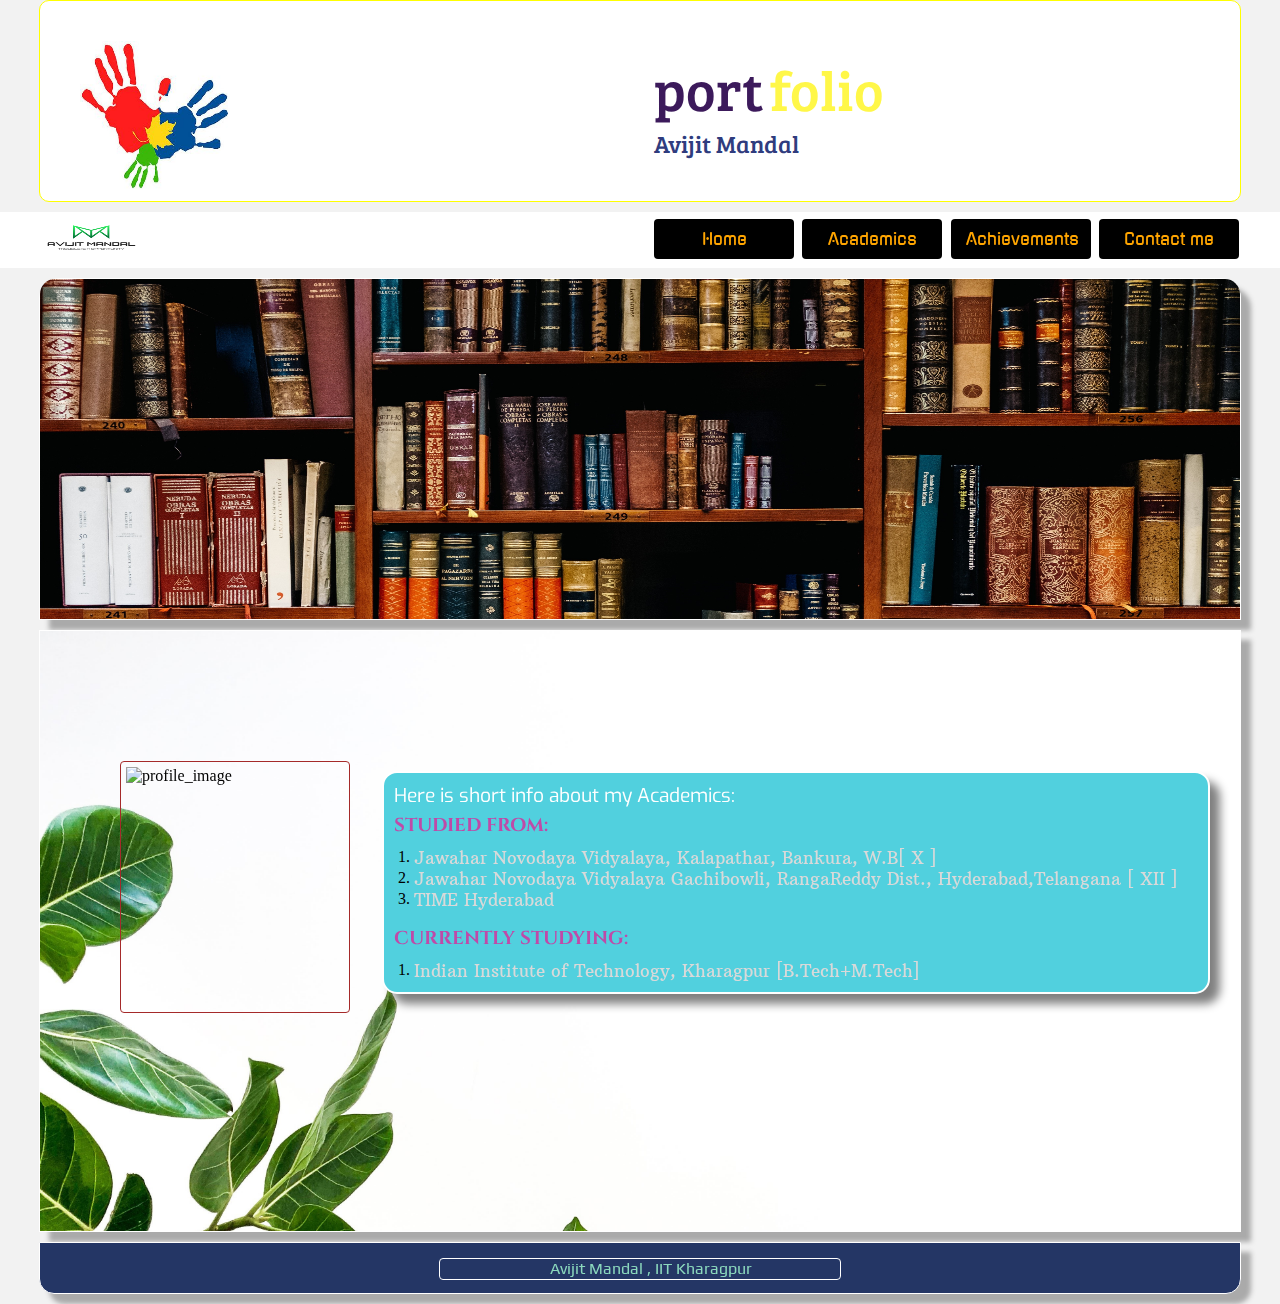
==== academics.html @ 855ef541 "my new site" ====
<!DOCTYPE html>
<html>
<head>
	<title>Portfolio Academics</title>
	<link rel="stylesheet" type="text/css" href="/css/style.css">
	<link href="https://fonts.googleapis.com/css?family=Cinzel" rel="stylesheet"> 
	<link href="https://fonts.googleapis.com/css?family=Exo" rel="stylesheet"> 
	<link href="https://fonts.googleapis.com/css?family=Bree+Serif" rel="stylesheet"> 
	<link href="https://fonts.googleapis.com/css?family=Play" rel="stylesheet"> 
	<link href="https://fonts.googleapis.com/css?family=Satisfy" rel="stylesheet"> 
	<link href="https://fonts.googleapis.com/css?family=Play" rel="stylesheet"> 
	<link href="https://fonts.googleapis.com/css?family=News+Cycle" rel="stylesheet">
	<link href="https://fonts.googleapis.com/css?family=Yeon+Sung" rel="stylesheet"> 
	<link href="https://fonts.googleapis.com/css?family=Bree+Serif" rel="stylesheet"> 
	<link href="https://fonts.googleapis.com/css?family=Gugi" rel="stylesheet"> 
	<link href="css/hover.css" rel="stylesheet" media="all">
	<link href="https://fonts.googleapis.com/css?family=Lobster" rel="stylesheet">
	<link href="https://fonts.googleapis.com/css?family=Cookie" rel="stylesheet">
	<link href="https://fonts.googleapis.com/css?family=Arbutus+Slab" rel="stylesheet"> 
	<link href="https://fonts.googleapis.com/css?family=Cookie" rel="stylesheet">

</head>
<link href="//maxcdn.bootstrapcdn.com/font-awesome/4.2.0/css/font-awesome.min.css" rel="stylesheet" media="all">
	<div class="tm-top-container">
		<img class="sflogo hvr-grow" src="images/sflogo.JPEG" alt="sf logo" height="150px" width="150px">
		<div class="portfolio">
			<div class="port hvr-grow-shadow">port</div>
			<div class="folio hvr-grow-shadow">folio</div>
			<p></p>
			<div class="identity ">Avijit Mandal</div>
		</div>

	</div>
	<header class="tm-header">
		<div class="tm-container">
			<a class="hvr-glow hvr-box-shadow-outset" href="https://www.google.com"><img class="logo" src="images/peace.png" height="50px" width="100spx" alter="logo" class="tm-logo"></a>
			<nav class="tm-nav">
				<ul>
					<li><a class="hvr-grow hvr-radial-out" href="index.html">Home</a></li>
					<li><a class="hvr-grow hvr-radial-out" href="academics.html">Academics</a></li>
					<li><a class="hvr-grow hvr-radial-out" href="achive.html">Achievements</a></li>
					<li><a class="hvr-grow hvr-radial-out" href="contact.html">Contact me</a></li>
				</ul>
			</nav>
		</div>
	</header>
	<body>
		<section class="coverpage">
			<img src="/images/acads.jpg" width="1200px" height="350px">
		</section>
		<div class="tm-para-acads">
			<img class="hvr-glow" src="/images/profileacads.jpg" height="240px" width="217.5px" alt="profile_image">
			<div class="acads-main">
				<p class="acads-main-title hvr-grow">Here is short info about my Academics:</p><br>
				<h3 class="stud hvr-underline-from-left">STUDIED FROM:</h3>
				<p></p>
				<div class="past">
					<ol>
						<li>
							<div class="hover_img hvr-forward">
   							  <a href="http://jnvbankura.in/">
    							 Jawahar Novodaya Vidyalaya, Kalapathar, Bankura, W.B[ X ]
     							<span>
    	 							<img src="images/jnvb.jpg" alt="image" height="80" />
     							</span>
    						 </a>
							</div>
						</li>
						<li>
							<div class="hover_img hvr-forward">
    						 <a href="http://www.jnvrangareddy.org/">
    							Jawahar Novodaya Vidyalaya Gachibowli, RangaReddy Dist., Hyderabad,Telangana [ XII ]
     							<span>
    	 							<img src="images/jnvg.jpg" alt="image" height="100" />
     							</span>
    						 </a>
							</div>
						</li>
						<li>
							<div class="hover_img hvr-forward">
     							<a href="https://www.time4education.com/Hyderabad">
    								TIME Hyderabad
     							<span>
    	 							<img src="images/time.jpeg" alt="image" height="100" />
     							</span>
    					 		</a>
							</div>
						</li>
					</ol>
				</div>
				<h3 class="currstud hvr-underline-from-left">CURRENTLY STUDYING:</h3>
				<p></p>
				<div class="current">
					<ol>
					<li>
						<div class="hover_img hvr-forward">
    					 <a href="http://www.iitkgp.ac.in/">
    						Indian Institute of Technology, Kharagpur [B.Tech+M.Tech]
     					<span>
    				 		<img src="images/iitkgp.jpg" alt="image" height="90" />
     					</span>
  					   	</a>
						</div>
					</li>
					</ol>
				</div>
			</div>
			
		</div>
	</body>
	<footer class="tm-footer">
		<div class="tm-footer-div">
			<div class="hvr-grow">Avijit Mandal , IIT Kharagpur</div>
		</div>
	</footer>

</html>
---- css/style.css ----
*{
	padding: 0px;
	margin: 0px;

}
.tm-top-container{
	height: 200px;
	max-width: 1200px;
	margin: 0 auto;
	border: 1px solid yellow;
	background-color: white;
	border-radius: 10px;
}
.sflogo{
	margin-top: 40px;
	margin-left:40px;
}
.portfolio{
	margin-top: 50px;
	margin-right: 90px;
	width: 500px;
	float: right;
	height: 80px;
	border: 0px solid black;
}
.identity {
	color: #2F3C7E;
	float:left;
	font-family: 'Bree Serif', serif;
	font-size: 1.5em;
	border-radius: 4px;
}
.info{
	float:left;
	font-family: 'Bree Serif', serif;
	font-size: 1.5em;
	margin-left: 100px;
}
.tm-header{
	margin-top: 10px;
	background-color: white;
	position: -webkit-sticky; /* Safari */
    position: sticky;
    top: 0;
	
}
.coverpage{

	max-width: 1200px;
	height: 340px;
	margin:0 auto;
	/*background-image: url('/images/hmcvr3.jpg');
	background-size: cover;
	background-repeat: no-repeat;*/
	border-radius: 20px 20px 0px 0px;
	margin-top: 10px;
	border: 1px solid white;
	box-shadow: 10px 10px 5px #aaaaaa;
}
.coverpage img{
	display: block;
	max-width: 100%;
	max-height: 100%;
	border-radius: 15px 15px 0px 0px;

}
.logo{

	border:1px solid white;
	border-radius: 7px;



}
.tm-container
{  
	max-width: 1200px;
	margin: 0 auto;
	background: white;

}
body{
	background:#f2f2f2 ;
}

.tm-nav{
	margin-top: 7px;
	float: right;
}
.tm-logo{

}
.tm-nav ul li{
	display: inline-block;
	background-color: white;
	margin-left: 3.5px;
 	margin-right: 1px;
}
.tm-nav ul li a{
	padding-left: 15px;
	padding-right: 15px;
	text-decoration: none;
	line-height: 40px;
	color: 	#1a0000;
	font-family: 'Gugi', cursive;
}
.tm-nav ul li a{
	text-align: center;
	background-color: black;
	color: orange;
	display: block;
	height: 40px;
	width:110px;
	border-radius: 4px;

}
.tm-nav ul li a:active 
{
  background-color: brown;
}
.tm-para
{
	max-width: 1200px;
	margin:0 auto;
	height: 600px;
	border: 1px solid red;
	background-image: url('/images/hmback2.jpg');
	background-size: cover;
	background-repeat: no-repeat;
	margin-top: 10px;
	border: 1px solid white;
	box-shadow: 10px 10px 5px #aaaaaa;
}
.tm-para img{
	margin-left: 80px;
	margin-top: 170px;
	border: 2px solid grey;
	border-radius: 30px;
	border: 2px solid #dfff;
 	border-radius: 4px;
  	padding: 5px;
}
.div-para{
	margin-top: 160px;
	margin-right:250px;
	max-width: 400px;
	height: 300px;
	border: 2px solid black;
	float: right;
	border-radius: 5px;
}
.abt{
	margin-left: 29px;
	font-family: 'Bree Serif', serif;
	color: white;
}
.tm-footer{

	max-width: 1200px;
	height: 50px;
	margin:0 auto;
	background-color:#243665;
	margin-top: 10px;
	margin-bottom: 10px;
	border: 1px solid white;
	border-radius: 0px 0px 15px 15px;
	box-shadow: 10px 10px 5px #aaaaaa;
}
.tm-footer-div{
	display: block;
	max-width: 400px;
	max-height: 20px;
	margin:0 auto;
	margin-top: 15px;
	margin-bottom: 15px;
	border: 1px solid white;
	border-radius: 4px;
}
.tm-footer-div div{
	font-family: 'Play', sans-serif;
	color: #8BD8BD;
	display: inline-block;
	margin:0 auto;
	padding-left: 110px;
	padding-bottom: 4px;

}

.few{
	margin-left: 30px;
	color:brown;
	font-family: 'Yeon Sung', cursive;
}
.main-para{
	margin-left: 30px;
	margin-right: 20px;
	padding:5px 5px 5px 8px;
	border-radius: 15px;

}
.hello{
	font-size:1.4em;
	font-family: 'News Cycle', sans-serif;
}
.avijit{
	font-family: 'Satisfy', cursive;
}
.avijit span{
	font-family: 'Play', sans-serif;
}
.avijit a{
	text-decoration: none;
	color:brown;
}
.port{
	color: #FFF748;
	font-family: 'Bree Serif', serif;
	font-size: 3.5em;
	border: 0px solid black;
	color: #3C1A5B;
	border-bottom-left-radius: 6px;
	border-top-left-radius: 6px
}
.portfolio div{
	display: inline-block;
	margin-left: 3.5px;
 	margin-right: 0px;
}
.folio{
	color: #3C1A5B;
	font-family: 'Bree Serif', serif;
	font-size: 3.5em;
	border:0px solid black;
	color: #FFF748;
	border-bottom-right-radius: 6px;
	border-top-right-radius: 6px
}
.tm-para-acads
{
	max-width: 1200px;
	margin:0 auto;
	height: 600px;
	border: 1px solid red;
	background-image: url('/images/acdsback2.jpg');
	background-size: cover;
	background-repeat: no-repeat;
	margin-top: 10px;
	border: 1px solid white;
	box-shadow: 10px 10px 5px #aaaaaa;
}
.tm-para-acads img{
	margin-left: 80px;
	margin-top: 130px;
	border: 2px solid grey;
	border-radius: 30px;
	border: 1px solid brown;
 	border-radius: 4px;
  	padding: 5px;
}
.tm-para-achive
{
	max-width: 1200px;
	margin:0 auto;
	height: 600px;
	border: 1px solid red;
	background-size: cover;
	background-repeat: no-repeat;
	margin-top: 10px;
	border: 1px solid white;
	box-shadow: 10px 10px 5px #aaaaaa;
	background-color: #FFE67C;
}
.tm-para-achive img{
	margin-left: 80px;
	margin-top: 190px;
	border: 2px solid grey;
	border-radius: 30px;
	border: 1px solid brown;
 	border-radius: 4px;
  	padding: 5px;
}
.tm-para-contact
{
	max-width: 1200px;
	margin:0 auto;
	height: 600px;
	border: 1px solid red;
	background-image: url('/images/contactsback.jpg');
	background-size: cover;
	background-repeat: no-repeat;
	margin-top: 10px;
	border: 1px solid white;
	box-shadow: 10px 10px 5px #aaaaaa;
}
.tm-para-contact img{
	border: 2px solid grey;
	border-radius: 30px;
	border: 1px solid brown;
 	border-radius: 4px;
  	padding: 5px;
}
.acads-main{
	margin-right: 30px;
	border: 2px solid white;
	float:right;
	margin-top: 140px;
 	border-radius: 15px 15px 15px 15px;
 	box-shadow: 10px 10px 10px grey;
 	background: #51d0de;
}
.acads-main ol a{
		text-decoration: none;
		font-size: 1.05em;
		font-family: 'Arbutus Slab', serif;
}
.current a{
	text-decoration: none;
}
.acads-main-title{
	margin-top: 10px;
	margin-left: 10px;
	font-size: 1.2em;
	font-family: 'Exo', sans-serif;
	color: white;
}
.stud{
	margin-top: 5px;
	margin-left: 10px;
	font-family: 'Cinzel', serif;
	color:  #bf4aa8;
}
.currstud{
	margin-top: 5px;
	margin-left: 10px;
	font-family: 'Cinzel', serif;
	color:  #bf4aa8;
}
.past{
	margin-left: 30px;
	margin-right: 30px;
	margin-top: 10px;
	margin-bottom: 10px;
}
.current{
	margin-left: 30px;
	margin-right:30px;
	margin-top: 10px;
	margin-bottom: 10px;
}
.hover_img a { position:relative; }
.hover_img a span { position:absolute; display:none; z-index:99; }
.hover_img a:hover span { display:block; }
.hover_img a
{
	color:#d9d9d9;
}
.main-contact{
	width: 500px;
	height: 500px;
	border: 1px solid white;
	float: right;
	margin-top: 80px;
	margin-right: 150px;
	color: #101357;
	border-radius: 20px;
	box-shadow: 5px 5px 5px grey;
	

}
.main-contact:hover{
	box-shadow: 15px 15px 15px grey;
}

.main-contact a img{
	margin-top: 0px;
	margin-left: 0px;
}
.main-contact-info{
	margin-left: 60px;
	margin-top: 30px;

}
.fb-logo{
	margin-right: 20px;
}
.insta-logo{
	margin-right: 20px;
}
.main-contact-title{
	max-width: 400px;
	margin:0 auto;
	padding-left: 60px;
	padding-top: 50px;
	font-size: 1.8em;
}
.gmail-logo{
	margin-top: 0px;
	margin-right: 0px;
	margin-left: 0px;
	margin-bottom: 0px;
}
.email{
	padding-left: 60px;
	font-size: 1.8em;
}
.email p{
	font-family: 'Yeon Sung', cursive;
}
.div-gmail{
	margin-left: 60px;
	margin-top: 10px;

}
.div-gmail p{
	font-size: 1.2em;
	font-family: 'Oswald', sans-serif;
	margin-left: 15px;

}
.wp{
	padding-left: 60px;
	font-size: 1.8em;
}
.wp p{
	font-family: 'Yeon Sung', cursive;
}
.div-wp{
	margin-left: 60px;
	margin-top: 5px;
}
.div-wp p{
		font-size: 1.2em;
		font-family: 'Oswald', sans-serif;
		margin-left: 15px;

}
.main-contact-title p{
	font-family: 'Kaushan Script', cursive;
	font-family: 'Great Vibes', cursive;
	font-family: 'Fredericka the Great', cursive;
}
.div-gmail p:hover{
	background-color: #51d0de;
	color: white;
	border-radius: 2px;
}
.div-wp p:hover
{
	background-color: #51d0de;
	color: white;
	border-radius: 2px;
}
.main-achive{
	height: 400px;
	max-width: 600px;
	border: 1px solid white;
	margin: 0 auto;
	margin-top: 100px;
	border-radius: 10px;
	margin-left: 340px;
}
.main-achive div{
	height: 200px;
	width: 400px;
	font-size: 1.35em;
	border:1px solid #51d0de;
	margin: 0 auto;
	margin-top: 100px;
	color:#295F2D;
	padding:10px 10px 10px 10px;
	border-radius: 10px;
	font-family: 'Marmelad', sans-serif;
	font-family: 'Cabin Sketch', cursive;
	margin-left: 80px;
	margin-right: 80px;
	box-shadow: 10px 10px 10px grey;
	border-right: 1px solid white;
	border-bottom: 1px solid white;

}
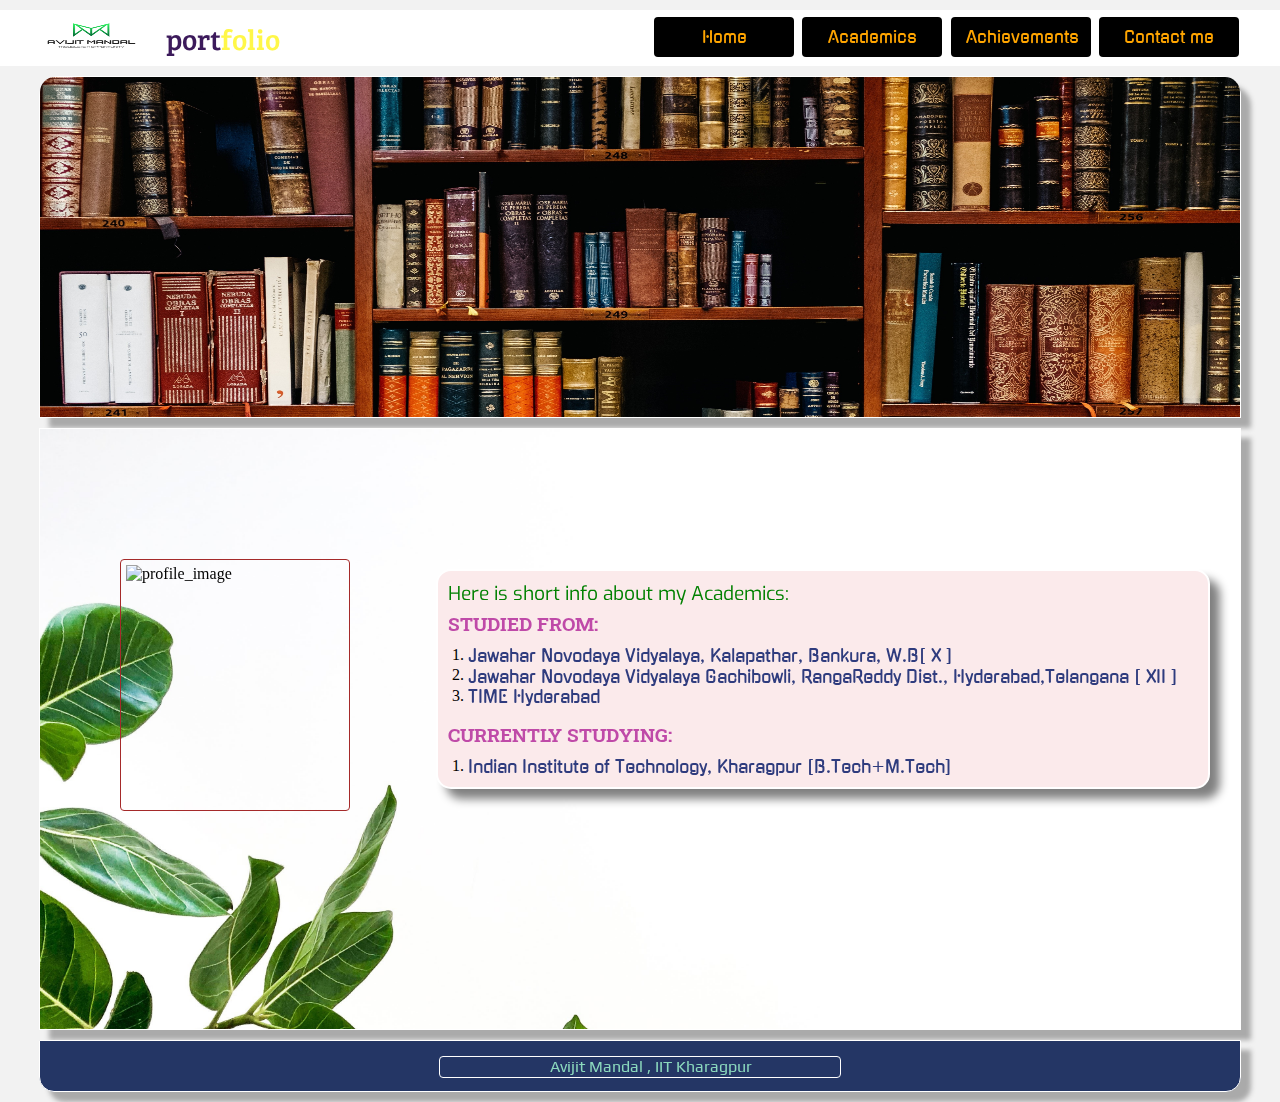
==== commit c0fb108f: "Changes added" ====
--- a/academics.html
+++ b/academics.html
@@ -18,10 +18,12 @@
 	<link href="https://fonts.googleapis.com/css?family=Cookie" rel="stylesheet">
 	<link href="https://fonts.googleapis.com/css?family=Arbutus+Slab" rel="stylesheet"> 
 	<link href="https://fonts.googleapis.com/css?family=Cookie" rel="stylesheet">
+	<link href="https://fonts.googleapis.com/css?family=Roboto+Slab" rel="stylesheet">
+	<link href="https://fonts.googleapis.com/css?family=Gugi" rel="stylesheet">
 
 </head>
 <link href="//maxcdn.bootstrapcdn.com/font-awesome/4.2.0/css/font-awesome.min.css" rel="stylesheet" media="all">
-	<div class="tm-top-container">
+	<!--<div class="tm-top-container">
 		<img class="sflogo hvr-grow" src="images/sflogo.JPEG" alt="sf logo" height="150px" width="150px">
 		<div class="portfolio">
 			<div class="port hvr-grow-shadow">port</div>
@@ -30,10 +32,11 @@
 			<div class="identity ">Avijit Mandal</div>
 		</div>
 
-	</div>
+	</div>-->
 	<header class="tm-header">
 		<div class="tm-container">
 			<a class="hvr-glow hvr-box-shadow-outset" href="https://www.google.com"><img class="logo" src="images/peace.png" height="50px" width="100spx" alter="logo" class="tm-logo"></a>
+			<span class="portfolio2 hvr-pulse-grow"><span class="port2">port</span><span class="folio2">folio</span></span>
 			<nav class="tm-nav">
 				<ul>
 					<li><a class="hvr-grow hvr-radial-out" href="index.html">Home</a></li>
--- a/css/style.css
+++ b/css/style.css
@@ -144,10 +144,11 @@
 	margin-top: 160px;
 	margin-right:250px;
 	max-width: 400px;
-	height: 300px;
+	height: 325px;
 	border: 2px solid black;
 	float: right;
 	border-radius: 5px;
+	font-size: 1.06em;
 }
 .abt{
 	margin-left: 29px;
@@ -200,40 +201,35 @@
 }
 .hello{
 	font-size:1.4em;
-	font-family: 'News Cycle', sans-serif;
+	font-family: 'Crete Round', serif;
+
 }
 .avijit{
 	font-family: 'Satisfy', cursive;
 }
 .avijit span{
 	font-family: 'Play', sans-serif;
+	color: green;
 }
 .avijit a{
 	text-decoration: none;
 	color:brown;
-}
-.port{
+	font-family: 'Slabo 27px', serif;
+}
+.portfolio2{
+	border:1px white black;
+	margin-left: 20px;
+	font-family: 'Bree Serif', serif;
+
+}
+.port2{
+	font-size: 1.8em;
+	color: #3C1A5B;
+
+}
+.folio2{
+	font-size: 1.8em;
 	color: #FFF748;
-	font-family: 'Bree Serif', serif;
-	font-size: 3.5em;
-	border: 0px solid black;
-	color: #3C1A5B;
-	border-bottom-left-radius: 6px;
-	border-top-left-radius: 6px
-}
-.portfolio div{
-	display: inline-block;
-	margin-left: 3.5px;
- 	margin-right: 0px;
-}
-.folio{
-	color: #3C1A5B;
-	font-family: 'Bree Serif', serif;
-	font-size: 3.5em;
-	border:0px solid black;
-	color: #FFF748;
-	border-bottom-right-radius: 6px;
-	border-top-right-radius: 6px
 }
 .tm-para-acads
 {
@@ -306,12 +302,12 @@
 	margin-top: 140px;
  	border-radius: 15px 15px 15px 15px;
  	box-shadow: 10px 10px 10px grey;
- 	background: #51d0de;
+ 	background: #FBEAEB;
 }
 .acads-main ol a{
 		text-decoration: none;
 		font-size: 1.05em;
-		font-family: 'Arbutus Slab', serif;
+		font-family: 'Gugi', cursive;
 }
 .current a{
 	text-decoration: none;
@@ -321,18 +317,18 @@
 	margin-left: 10px;
 	font-size: 1.2em;
 	font-family: 'Exo', sans-serif;
-	color: white;
+	color: green;
 }
 .stud{
 	margin-top: 5px;
 	margin-left: 10px;
-	font-family: 'Cinzel', serif;
+	font-family: 'Roboto Slab', serif;
 	color:  #bf4aa8;
 }
 .currstud{
 	margin-top: 5px;
 	margin-left: 10px;
-	font-family: 'Cinzel', serif;
+	font-family: 'Roboto Slab', serif;
 	color:  #bf4aa8;
 }
 .past{
@@ -352,7 +348,7 @@
 .hover_img a:hover span { display:block; }
 .hover_img a
 {
-	color:#d9d9d9;
+	color:#2F3C7E;
 }
 .main-contact{
 	width: 500px;
@@ -463,7 +459,7 @@
 	height: 200px;
 	width: 400px;
 	font-size: 1.35em;
-	border:1px solid #51d0de;
+	border:1px solid white;
 	margin: 0 auto;
 	margin-top: 100px;
 	color:#295F2D;
@@ -473,8 +469,8 @@
 	font-family: 'Cabin Sketch', cursive;
 	margin-left: 80px;
 	margin-right: 80px;
-	box-shadow: 10px 10px 10px grey;
+	box-shadow: 5px 5px 5px grey;
 	border-right: 1px solid white;
 	border-bottom: 1px solid white;
 
-}+}
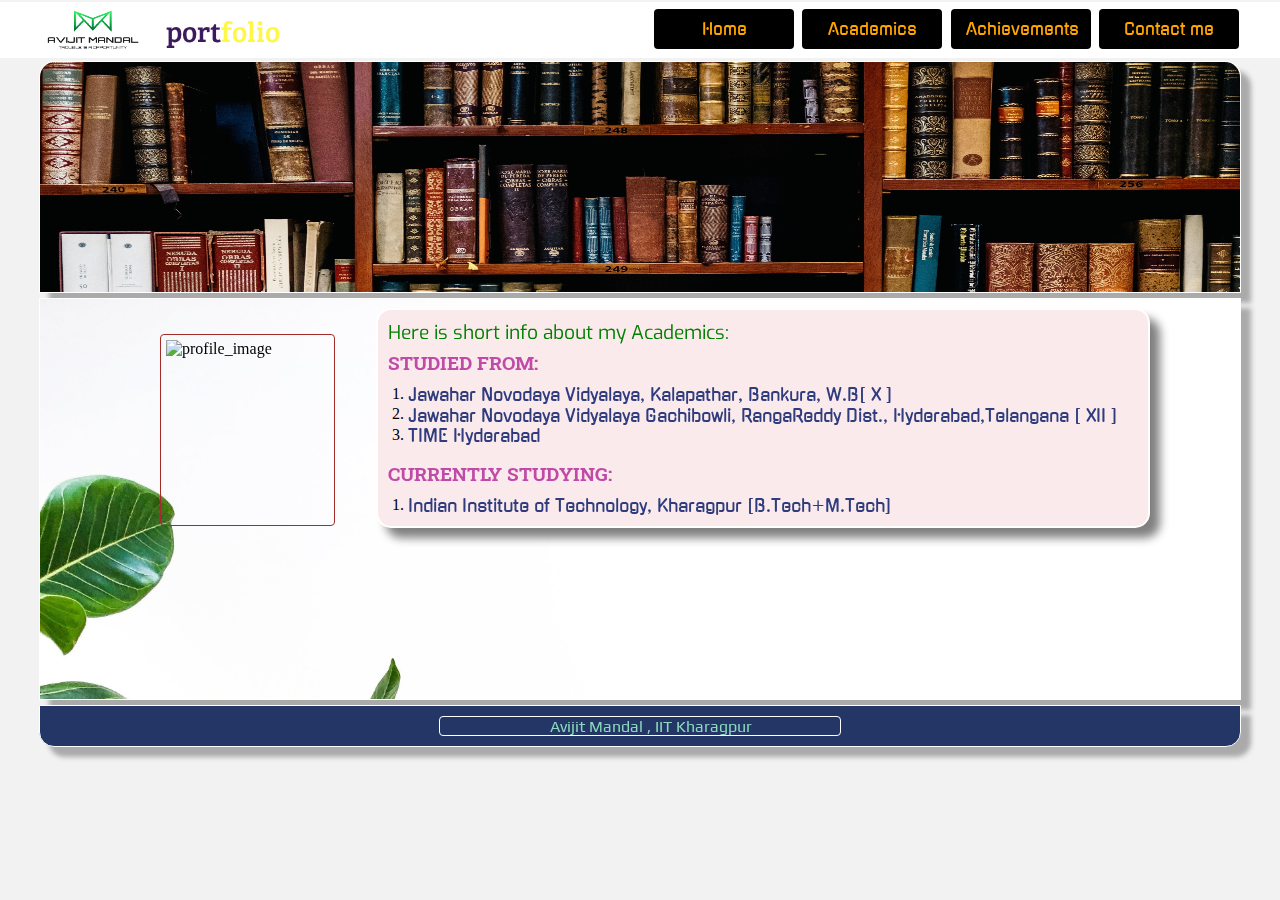
==== commit 4823ef70: "made unscrollable" ====
--- a/academics.html
+++ b/academics.html
@@ -52,7 +52,7 @@
 			<img src="/images/acads.jpg" width="1200px" height="350px">
 		</section>
 		<div class="tm-para-acads">
-			<img class="hvr-glow" src="/images/profileacads.jpg" height="240px" width="217.5px" alt="profile_image">
+			<img class="hvr-glow book" src="/images/profileacads.jpg" height="180px" width="163.125‬px" alt="profile_image" style="margin-left: 120px; margin-top: 35px;">
 			<div class="acads-main">
 				<p class="acads-main-title hvr-grow">Here is short info about my Academics:</p><br>
 				<h3 class="stud hvr-underline-from-left">STUDIED FROM:</h3>
@@ -63,8 +63,8 @@
 							<div class="hover_img hvr-forward">
    							  <a href="http://jnvbankura.in/">
     							 Jawahar Novodaya Vidyalaya, Kalapathar, Bankura, W.B[ X ]
-     							<span>
-    	 							<img src="images/jnvb.jpg" alt="image" height="80" />
+     							<span class="jnvbwb">
+    	 							<img src="images/jnvb.jpg" alt="image" height="100px" width="200px" />
      							</span>
     						 </a>
 							</div>
@@ -73,8 +73,8 @@
 							<div class="hover_img hvr-forward">
     						 <a href="http://www.jnvrangareddy.org/">
     							Jawahar Novodaya Vidyalaya Gachibowli, RangaReddy Dist., Hyderabad,Telangana [ XII ]
-     							<span>
-    	 							<img src="images/jnvg.jpg" alt="image" height="100" />
+     							<span class="jnvgtg">
+    	 							<img src="images/jnvg.jpg" alt="image" height="100px" width="200px" />
      							</span>
     						 </a>
 							</div>
@@ -83,8 +83,8 @@
 							<div class="hover_img hvr-forward">
      							<a href="https://www.time4education.com/Hyderabad">
     								TIME Hyderabad
-     							<span>
-    	 							<img src="images/time.jpeg" alt="image" height="100" />
+     							<span class="timehyd">
+    	 							<img src="images/time.jpeg" alt="image" height="100px" width="200px" />
      							</span>
     					 		</a>
 							</div>
@@ -100,7 +100,7 @@
     					 <a href="http://www.iitkgp.ac.in/">
     						Indian Institute of Technology, Kharagpur [B.Tech+M.Tech]
      					<span>
-    				 		<img src="images/iitkgp.jpg" alt="image" height="90" />
+    				 		<img src="images/iitkgp.jpg" alt="image" height="100px" width="200px" />
      					</span>
   					   	</a>
 						</div>
--- a/css/style.css
+++ b/css/style.css
@@ -37,7 +37,7 @@
 	margin-left: 100px;
 }
 .tm-header{
-	margin-top: 10px;
+	margin-top: 2px;
 	background-color: white;
 	position: -webkit-sticky; /* Safari */
     position: sticky;
@@ -47,13 +47,13 @@
 .coverpage{
 
 	max-width: 1200px;
-	height: 340px;
+	height: 230px;
 	margin:0 auto;
 	/*background-image: url('/images/hmcvr3.jpg');
 	background-size: cover;
 	background-repeat: no-repeat;*/
-	border-radius: 20px 20px 0px 0px;
-	margin-top: 10px;
+	border-radius: 15px 15px 0px 0px;
+	margin-top: 3px;
 	border: 1px solid white;
 	box-shadow: 10px 10px 5px #aaaaaa;
 }
@@ -122,18 +122,18 @@
 {
 	max-width: 1200px;
 	margin:0 auto;
-	height: 600px;
+	height: 400px;
 	border: 1px solid red;
 	background-image: url('/images/hmback2.jpg');
 	background-size: cover;
 	background-repeat: no-repeat;
-	margin-top: 10px;
+	margin-top: 5px;
 	border: 1px solid white;
 	box-shadow: 10px 10px 5px #aaaaaa;
 }
 .tm-para img{
 	margin-left: 80px;
-	margin-top: 170px;
+	margin-top: 75px;
 	border: 2px solid grey;
 	border-radius: 30px;
 	border: 2px solid #dfff;
@@ -141,14 +141,14 @@
   	padding: 5px;
 }
 .div-para{
-	margin-top: 160px;
+	margin-top: 40px;
 	margin-right:250px;
 	max-width: 400px;
-	height: 325px;
+	height: 335px;
 	border: 2px solid black;
 	float: right;
 	border-radius: 5px;
-	font-size: 1.06em;
+	font-size: 1em;
 }
 .abt{
 	margin-left: 29px;
@@ -158,11 +158,11 @@
 .tm-footer{
 
 	max-width: 1200px;
-	height: 50px;
+	height: 40px;
 	margin:0 auto;
 	background-color:#243665;
-	margin-top: 10px;
-	margin-bottom: 10px;
+	margin-top: 5px;
+	margin-bottom: 5px;
 	border: 1px solid white;
 	border-radius: 0px 0px 15px 15px;
 	box-shadow: 10px 10px 5px #aaaaaa;
@@ -170,9 +170,11 @@
 .tm-footer-div{
 	display: block;
 	max-width: 400px;
-	max-height: 20px;
-	margin:0 auto;
-	margin-top: 15px;
+	max-height: 18px;
+	margin: 0 auto;
+    margin-top: 0px;
+    margin-bottom: 0px;
+	margin-top: 10px;
 	margin-bottom: 15px;
 	border: 1px solid white;
 	border-radius: 4px;
@@ -205,7 +207,7 @@
 
 }
 .avijit{
-	font-family: 'Satisfy', cursive;
+	font-family: 'Eczar', serif;
 }
 .avijit span{
 	font-family: 'Play', sans-serif;
@@ -233,20 +235,21 @@
 }
 .tm-para-acads
 {
-	max-width: 1200px;
-	margin:0 auto;
-	height: 600px;
-	border: 1px solid red;
-	background-image: url('/images/acdsback2.jpg');
-	background-size: cover;
-	background-repeat: no-repeat;
-	margin-top: 10px;
-	border: 1px solid white;
-	box-shadow: 10px 10px 5px #aaaaaa;
+    max-width: 1200px;
+    margin: 0 auto;
+    margin-top: 0px;
+    height: 400px;
+    border: 1px solid red;
+    background-image: url('/images/acdsback2.jpg');
+    background-size: cover;
+    background-repeat: no-repeat;
+    margin-top: 5px;
+    border: 1px solid white;
+    box-shadow: 10px 10px 5px #aaaaaa;
 }
 .tm-para-acads img{
 	margin-left: 80px;
-	margin-top: 130px;
+	margin-top: 70px;
 	border: 2px solid grey;
 	border-radius: 30px;
 	border: 1px solid brown;
@@ -257,11 +260,11 @@
 {
 	max-width: 1200px;
 	margin:0 auto;
-	height: 600px;
+	height: 400px;
 	border: 1px solid red;
 	background-size: cover;
 	background-repeat: no-repeat;
-	margin-top: 10px;
+	margin-top: 5px;
 	border: 1px solid white;
 	box-shadow: 10px 10px 5px #aaaaaa;
 	background-color: #FFE67C;
@@ -279,12 +282,12 @@
 {
 	max-width: 1200px;
 	margin:0 auto;
-	height: 600px;
+	height: 400px;
 	border: 1px solid red;
 	background-image: url('/images/contactsback.jpg');
 	background-size: cover;
 	background-repeat: no-repeat;
-	margin-top: 10px;
+	margin-top: 5px;
 	border: 1px solid white;
 	box-shadow: 10px 10px 5px #aaaaaa;
 }
@@ -295,19 +298,22 @@
  	border-radius: 4px;
   	padding: 5px;
 }
+.boooks{
+	margin-top: 10px;
+}
 .acads-main{
-	margin-right: 30px;
+	margin-right: 90px;
 	border: 2px solid white;
 	float:right;
-	margin-top: 140px;
+	margin-top: 9px;
  	border-radius: 15px 15px 15px 15px;
  	box-shadow: 10px 10px 10px grey;
  	background: #FBEAEB;
 }
 .acads-main ol a{
-		text-decoration: none;
-		font-size: 1.05em;
-		font-family: 'Gugi', cursive;
+	text-decoration: none;
+	font-size: 1.05em;
+	font-family: 'Gugi', cursive;
 }
 .current a{
 	text-decoration: none;
@@ -350,12 +356,21 @@
 {
 	color:#2F3C7E;
 }
+.jnvbwb{
+	margin-top: 90px;
+}
+.jnvgtg{
+	margin-top:68px;
+}
+.timehyd{
+	margin-top: 45px;
+}
 .main-contact{
 	width: 500px;
-	height: 500px;
+	height: 350px;
 	border: 1px solid white;
 	float: right;
-	margin-top: 80px;
+	margin-top: 15px;
 	margin-right: 150px;
 	color: #101357;
 	border-radius: 20px;
@@ -377,17 +392,20 @@
 
 }
 .fb-logo{
-	margin-right: 20px;
+	margin-right:15px;
 }
 .insta-logo{
-	margin-right: 20px;
+	margin-right: 15px;
+}
+.git-logo{
+	margin-right: 15px;
 }
 .main-contact-title{
 	max-width: 400px;
 	margin:0 auto;
 	padding-left: 60px;
-	padding-top: 50px;
-	font-size: 1.8em;
+	padding-top: 20px;
+	font-size: 1.6em;
 }
 .gmail-logo{
 	margin-top: 0px;
@@ -400,7 +418,7 @@
 	font-size: 1.8em;
 }
 .email p{
-	font-family: 'Yeon Sung', cursive;
+	font-family: 'Cuprum', sans-serif;
 }
 .div-gmail{
 	margin-left: 60px;
@@ -418,7 +436,7 @@
 	font-size: 1.8em;
 }
 .wp p{
-	font-family: 'Yeon Sung', cursive;
+	font-family: 'Cuprum', sans-serif;
 }
 .div-wp{
 	margin-left: 60px;
@@ -447,30 +465,32 @@
 	border-radius: 2px;
 }
 .main-achive{
-	height: 400px;
-	max-width: 600px;
+	height: 300px;
+	max-width: 550px;
 	border: 1px solid white;
 	margin: 0 auto;
-	margin-top: 100px;
+    margin-top: 0px;
+    margin-left: auto;
+	margin-top: 50px;
 	border-radius: 10px;
 	margin-left: 340px;
 }
 .main-achive div{
-	height: 200px;
+	height: 160px;
 	width: 400px;
 	font-size: 1.35em;
 	border:1px solid white;
 	margin: 0 auto;
-	margin-top: 100px;
+	margin-top: 60px;
 	color:#295F2D;
 	padding:10px 10px 10px 10px;
 	border-radius: 10px;
 	font-family: 'Marmelad', sans-serif;
 	font-family: 'Cabin Sketch', cursive;
-	margin-left: 80px;
-	margin-right: 80px;
+	margin-left: 60px;
+	margin-right: 200px;
 	box-shadow: 5px 5px 5px grey;
 	border-right: 1px solid white;
 	border-bottom: 1px solid white;
 
-}
+}